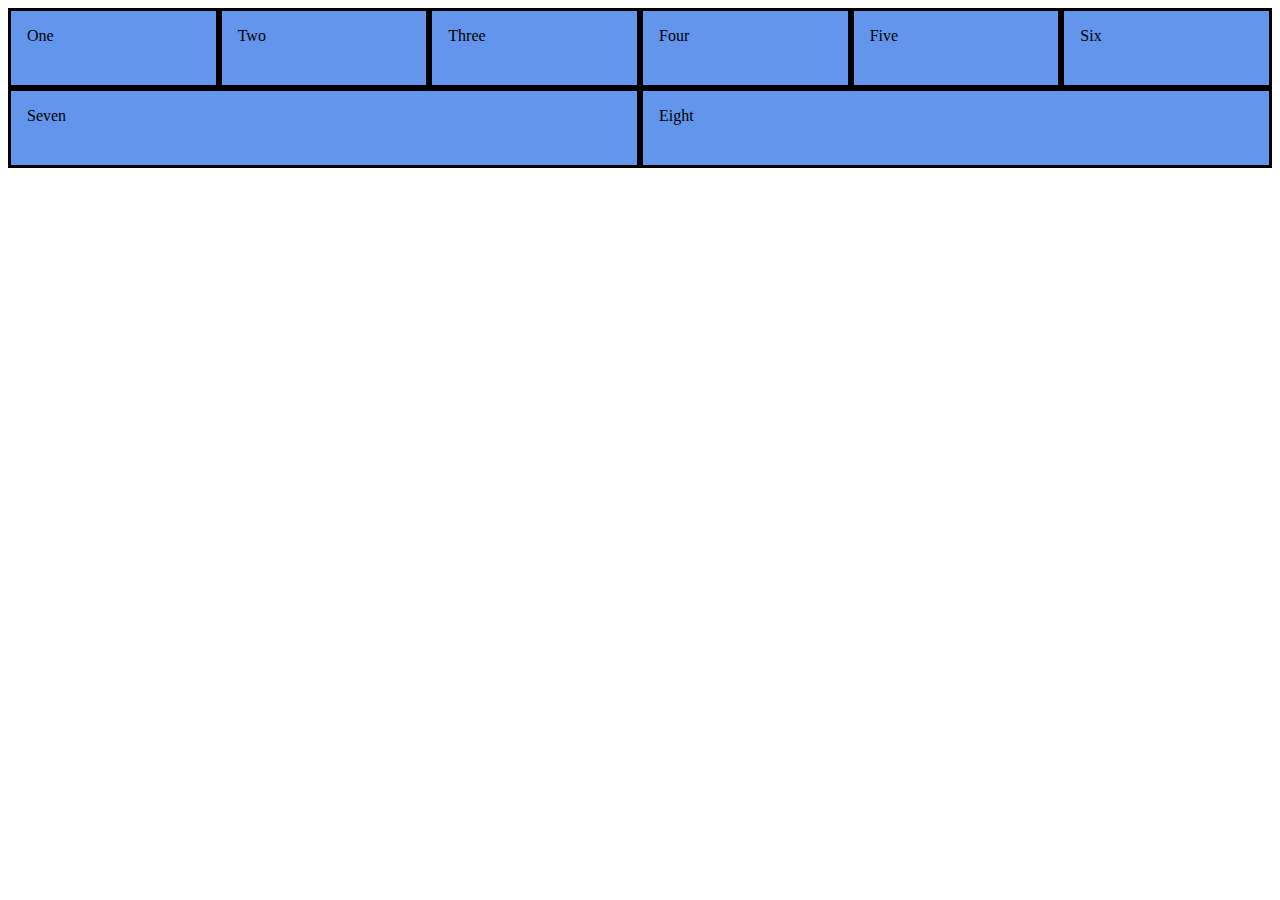
==== flex.html @ d4e7b3d4 "flex" ====
<!DOCTYPE html>
<html lang="en">
  <head>
    <meta charset="UTF-8" />
    <meta name="viewport" content="width=device-width, initial-scale=1.0" />
    <title>Flex</title>
    <link href="./style/style.css" rel="stylesheet" type="text/css" />
  </head>
  <body>
    <div class="wrapper">
      <div>One</div>
      <div>Two</div>
      <div>Three</div>
      <div>Four</div>
      <div>Five</div>
      <div>Six</div>
      <div>Seven</div>
      <div>Eight</div>
    </div>
  </body>
</html>
---- style/style.css ----
.wrapper {
  width: 100%;
  min-height: 10rem;
  display: flex;
  flex-wrap: wrap;
}
.wrapper > div {
  flex: 1 1 150px;
  background-color: cornflowerblue;
  border-style: solid;
  border-color: black;
  padding: 1rem;
}

.navbar {
  background-color: ;
}
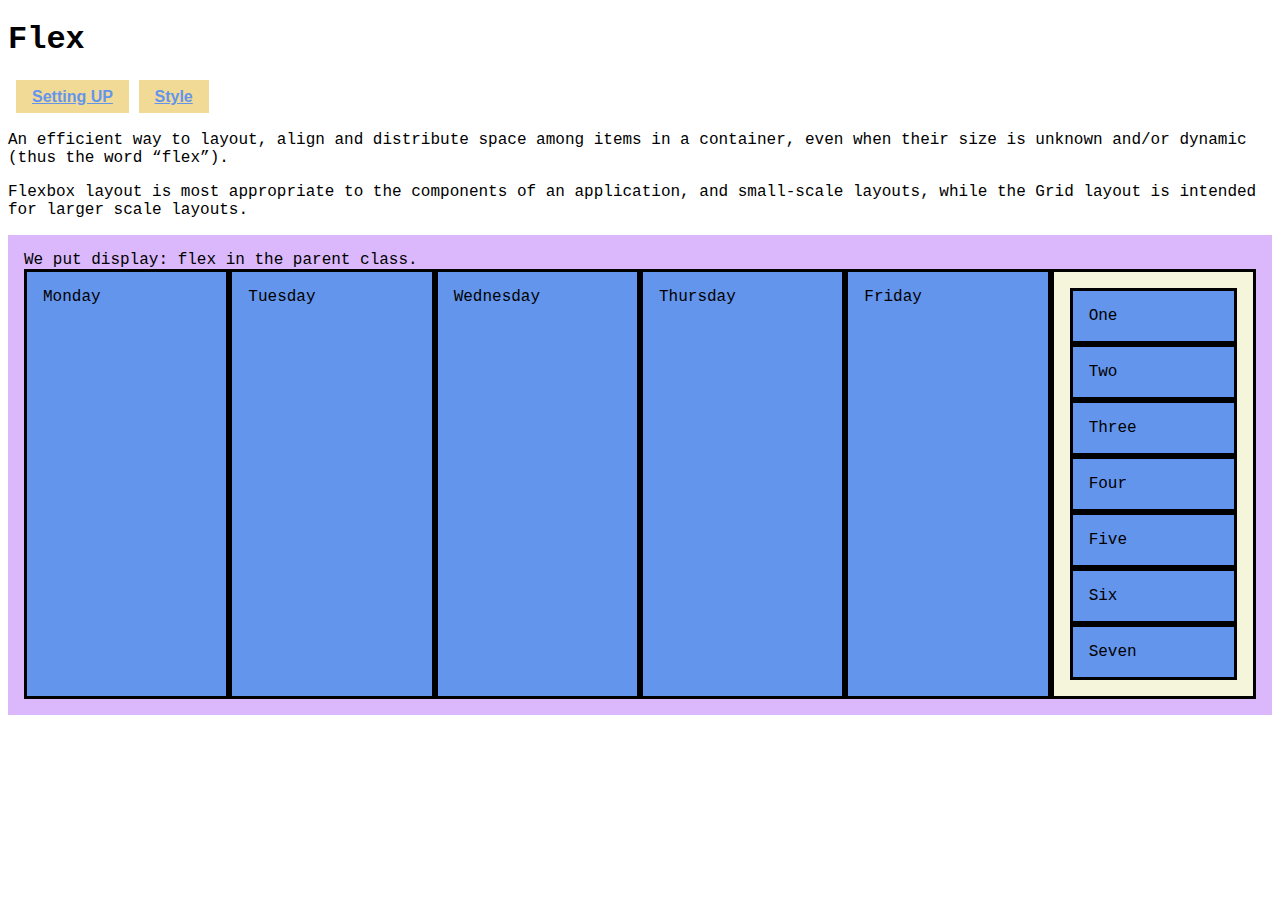
==== commit 0576c6da: "flex" ====
--- a/flex.html
+++ b/flex.html
@@ -7,15 +7,41 @@
     <link href="./style/style.css" rel="stylesheet" type="text/css" />
   </head>
   <body>
-    <div class="wrapper">
-      <div>One</div>
-      <div>Two</div>
-      <div>Three</div>
-      <div>Four</div>
-      <div>Five</div>
-      <div>Six</div>
-      <div>Seven</div>
-      <div>Eight</div>
+    <h1>Flex</h1>
+    <nav class="navbar">
+      <a href="index.html">Setting UP</a>
+      <a href="./flex.html">Style</a>
+    </nav>
+
+    <p>
+      An efficient way to layout, align and distribute space among items in a
+      container, even when their size is unknown and/or dynamic (thus the word
+      “flex”).
+    </p>
+    <p>
+      Flexbox layout is most appropriate to the components of an application,
+      and small-scale layouts, while the Grid layout is intended for larger
+      scale layouts.
+    </p>
+    <div class="container">
+      We put display: flex in the parent class.
+      <div class="wrapper">
+        <div>Monday</div>
+        <div>Tuesday</div>
+        <div>Wednesday</div>
+        <div>Thursday</div>
+        <div>Friday</div>
+
+        <div class="wrapper small">
+          <div>One</div>
+          <div>Two</div>
+          <div>Three</div>
+          <div>Four</div>
+          <div>Five</div>
+          <div>Six</div>
+          <div>Seven</div>
+        </div>
+      </div>
     </div>
   </body>
 </html>
--- a/style/style.css
+++ b/style/style.css
@@ -1,3 +1,7 @@
+* {
+  font-family: "Courier New", Courier, monospace;
+}
+
 .wrapper {
   width: 100%;
   min-height: 10rem;
@@ -13,5 +17,21 @@
 }
 
 .navbar {
-  background-color: ;
+  padding: 0.5rem;
+  font-weight: 600;
 }
+
+.navbar a {
+  background-color: rgb(241, 218, 150);
+  font-family: Arial, Helvetica, sans-serif;
+  padding: 0.5rem 1rem;
+  color: cornflowerblue;
+}
+.container {
+  background-color: rgb(219, 184, 252);
+  padding: 1rem;
+}
+
+.wrapper > .small {
+  background-color: beige;
+}
